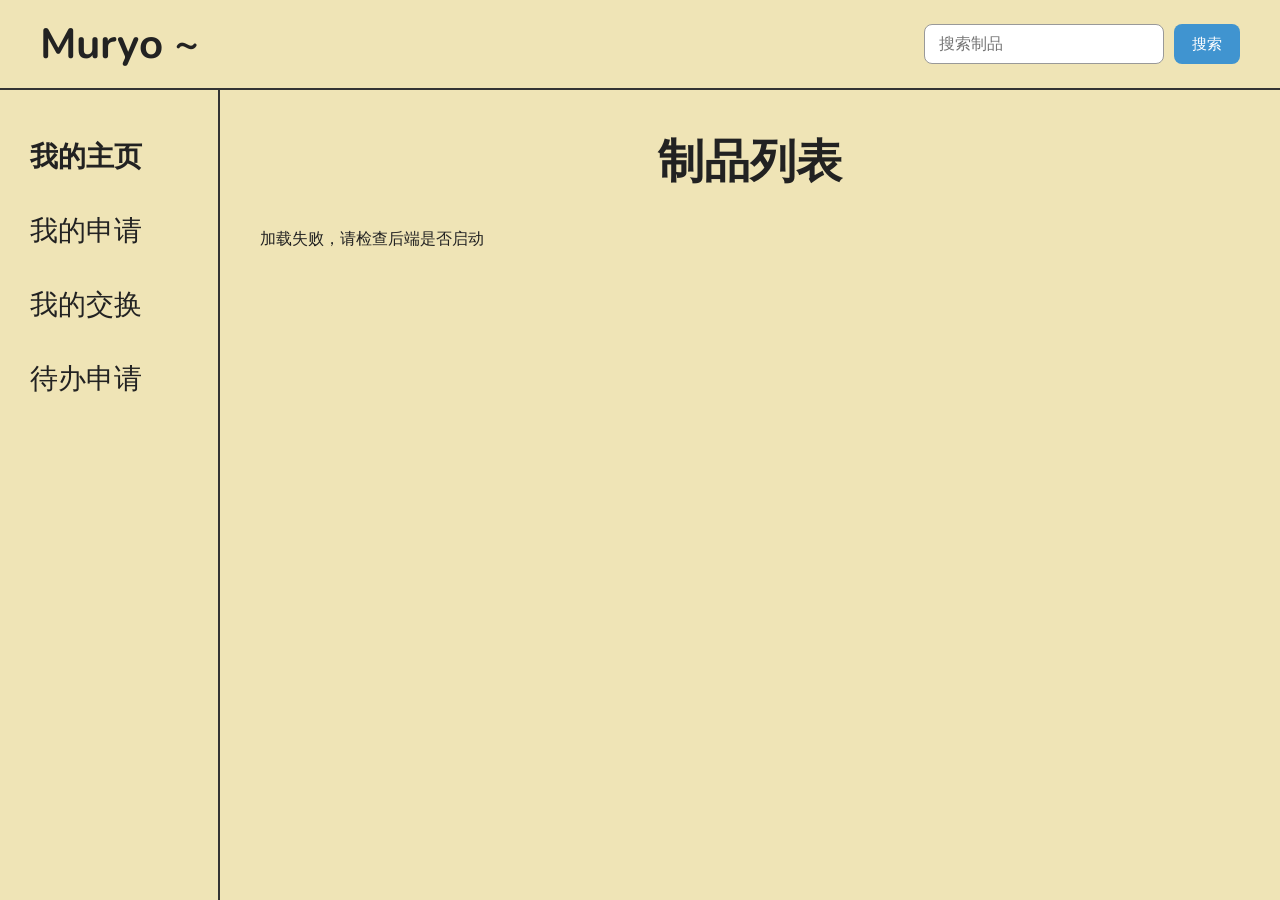
==== frontend/index.html @ 6a7497cc "解决了跨域等问题" ====
<!DOCTYPE html>
<html lang="zh">
<head>
    <meta charset="UTF-8">
    <meta name="viewport" content="width=device-width, initial-scale=1.0">
    <title>Muryo 首页</title>
    <link rel="stylesheet" href="css/index.css">
    <link href="https://fonts.googleapis.com/css2?family=Nunito:wght@400;600;700&display=swap" rel="stylesheet">
</head>
<body>

<div class="page">

    <!-- 顶部栏 -->
    <header class="topbar">
        <div class="logo">Muryo ~</div>

        <div class="search-box">
            <input type="text" id="searchInput" placeholder="搜索制品">
            <button onclick="searchItems()">搜索</button>
        </div>
    </header>

    <!-- 主体区域 -->
    <div class="main">

        <!-- 左侧功能栏 -->
        <aside class="sidebar">
            <ul>
                <li class="active">我的主页</li>
                <li>我的申请</li>
                <li>我的交换</li>
                <li>待办申请</li>
            </ul>
        </aside>

        <!-- 右侧内容区 -->
        <section class="content">
            <h1>制品列表</h1>

            <div class="item-list" id="itemList">
                <div class="item-card">
                    <h3>吧唧</h3>
                    <p>角色：阿米娅</p>
                    <p>材质：马口铁</p>
                    <p>数量：5</p>
                </div>

                <div class="item-card">
                    <h3>明信片</h3>
                    <p>角色：能天使</p>
                    <p>材质：纸质</p>
                    <p>数量：8</p>
                </div>

                <div class="item-card">
                    <h3>透卡</h3>
                    <p>角色：银灰</p>
                    <p>材质：PVC</p>
                    <p>数量：3</p>
                </div>
            </div>
        </section>

    </div>
</div>

<script src="js/index.js"></script>
</body>
</html>
---- frontend/css/index.css ----
* {
    box-sizing: border-box;
    margin: 0;
    padding: 0;
    font-family: "Nunito", "Microsoft YaHei", sans-serif;
}

body {
    background-color: #efe4b6;
    color: #222;
}

.page {
    min-height: 100vh;
}

/* 顶部栏 */
.topbar {
    height: 90px;
    border-bottom: 2px solid #333;
    display: flex;
    align-items: center;
    justify-content: space-between;
    padding: 0 40px;
    background-color: #efe4b6;
}

.logo {
    font-size: 42px;
    font-weight: 700;
}

.search-box {
    display: flex;
    align-items: center;
    gap: 10px;
}

.search-box input {
    width: 240px;
    height: 40px;
    padding: 0 14px;
    border: 1px solid #999;
    border-radius: 8px;
    font-size: 16px;
    outline: none;
}

.search-box button {
    height: 40px;
    padding: 0 18px;
    border: none;
    border-radius: 8px;
    background-color: #4094d0;
    color: white;
    font-size: 15px;
    cursor: pointer;
}

.search-box button:hover {
    background-color: #2f7db5;
}

/* 主体 */
.main {
    display: flex;
    min-height: calc(100vh - 90px);
}

/* 左侧栏 */
.sidebar {
    width: 220px;
    border-right: 2px solid #333;
    padding-top: 30px;
    background-color: #efe4b6;
}

.sidebar ul {
    list-style: none;
}

.sidebar li {
    padding: 18px 30px;
    font-size: 28px;
    cursor: pointer;
    transition: background-color 0.2s;
}

.sidebar li:hover {
    background-color: rgba(255, 255, 255, 0.35);
}

.sidebar li.active {
    font-weight: bold;
}

/* 右侧内容区 */
.content {
    flex: 1;
    padding: 40px;
}

.content h1 {
    text-align: center;
    font-size: 46px;
    margin-bottom: 35px;
    font-weight: 600;
}

/* 制品列表 */
.item-list {
    display: grid;
    grid-template-columns: repeat(auto-fill, minmax(220px, 1fr));
    gap: 24px;
}

.item-card {
    background-color: #f7f7f7;
    border-radius: 18px;
    padding: 20px;
    box-shadow: 0 4px 14px rgba(0, 0, 0, 0.08);
}

.item-card h3 {
    font-size: 24px;
    margin-bottom: 12px;
}

.item-card p {
    font-size: 16px;
    margin-bottom: 8px;
}
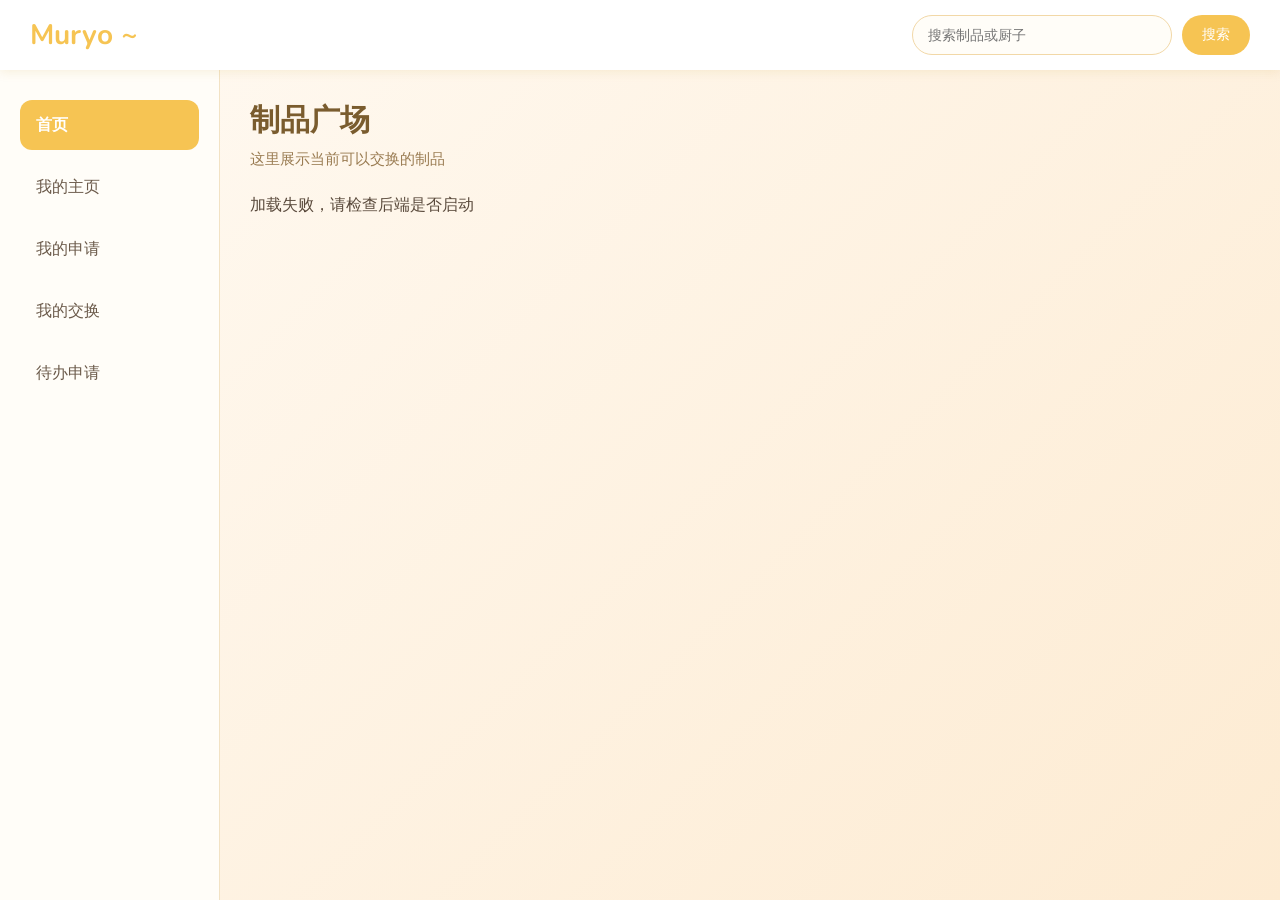
==== commit 55eb416e: "首页显示问题完善" ====
--- a/frontend/index.html
+++ b/frontend/index.html
@@ -11,53 +11,35 @@
 
 <div class="page">
 
-    <!-- 顶部栏 -->
     <header class="topbar">
         <div class="logo">Muryo ~</div>
 
         <div class="search-box">
-            <input type="text" id="searchInput" placeholder="搜索制品">
+            <input type="text" id="searchInput" placeholder="搜索制品或厨子">
             <button onclick="searchItems()">搜索</button>
         </div>
     </header>
 
-    <!-- 主体区域 -->
     <div class="main">
 
-        <!-- 左侧功能栏 -->
         <aside class="sidebar">
             <ul>
-                <li class="active">我的主页</li>
+                <li class="active">首页</li>
+                <li>我的主页</li>
                 <li>我的申请</li>
                 <li>我的交换</li>
                 <li>待办申请</li>
             </ul>
         </aside>
 
-        <!-- 右侧内容区 -->
         <section class="content">
-            <h1>制品列表</h1>
+            <div class="content-header">
+                <h1>制品广场</h1>
+                <p>这里展示当前可以交换的制品</p>
+            </div>
 
             <div class="item-list" id="itemList">
-                <div class="item-card">
-                    <h3>吧唧</h3>
-                    <p>角色：阿米娅</p>
-                    <p>材质：马口铁</p>
-                    <p>数量：5</p>
-                </div>
-
-                <div class="item-card">
-                    <h3>明信片</h3>
-                    <p>角色：能天使</p>
-                    <p>材质：纸质</p>
-                    <p>数量：8</p>
-                </div>
-
-                <div class="item-card">
-                    <h3>透卡</h3>
-                    <p>角色：银灰</p>
-                    <p>材质：PVC</p>
-                    <p>数量：3</p>
+                
                 </div>
             </div>
         </section>
--- a/frontend/css/index.css
+++ b/frontend/css/index.css
@@ -1,13 +1,13 @@
 * {
-    box-sizing: border-box;
     margin: 0;
     padding: 0;
-    font-family: "Nunito", "Microsoft YaHei", sans-serif;
+    box-sizing: border-box;
 }
 
 body {
-    background-color: #efe4b6;
-    color: #222;
+    font-family: 'Nunito', 'Microsoft YaHei', sans-serif;
+    background: linear-gradient(135deg, #fffaf3, #fdebd2);
+    color: #5a4a3c;
 }
 
 .page {
@@ -16,20 +16,25 @@
 
 /* 顶部栏 */
 .topbar {
-    height: 90px;
-    border-bottom: 2px solid #333;
+    height: 70px;
+    background-color: #ffffff;
     display: flex;
+    justify-content: space-between;
     align-items: center;
-    justify-content: space-between;
-    padding: 0 40px;
-    background-color: #efe4b6;
+    padding: 0 30px;
+    box-shadow: 0 2px 10px rgba(200, 160, 60, 0.15);
+    position: sticky;
+    top: 0;
+    z-index: 100;
 }
 
 .logo {
-    font-size: 42px;
+    font-size: 28px;
     font-weight: 700;
+    color: #f6c453;
 }
 
+/* 搜索框 */
 .search-box {
     display: flex;
     align-items: center;
@@ -37,42 +42,48 @@
 }
 
 .search-box input {
-    width: 240px;
+    width: 260px;
     height: 40px;
-    padding: 0 14px;
-    border: 1px solid #999;
-    border-radius: 8px;
-    font-size: 16px;
+    border: 1px solid #f2d8a7;
+    border-radius: 20px;
+    padding: 0 15px;
     outline: none;
+    font-size: 14px;
+    background-color: #fffdf8;
+}
+
+.search-box input:focus {
+    border-color: #f6c453;
 }
 
 .search-box button {
     height: 40px;
-    padding: 0 18px;
+    padding: 0 20px;
     border: none;
-    border-radius: 8px;
-    background-color: #4094d0;
+    border-radius: 20px;
+    background-color: #f6c453;
     color: white;
-    font-size: 15px;
     cursor: pointer;
+    font-size: 14px;
+    transition: 0.3s;
 }
 
 .search-box button:hover {
-    background-color: #2f7db5;
+    background-color: #e0a93c;
 }
 
-/* 主体 */
+/* 主体布局 */
 .main {
     display: flex;
-    min-height: calc(100vh - 90px);
+    min-height: calc(100vh - 70px);
 }
 
 /* 左侧栏 */
 .sidebar {
     width: 220px;
-    border-right: 2px solid #333;
-    padding-top: 30px;
-    background-color: #efe4b6;
+    background-color: #fffdf8;
+    padding: 30px 20px;
+    border-right: 1px solid #f2e2c4;
 }
 
 .sidebar ul {
@@ -80,53 +91,98 @@
 }
 
 .sidebar li {
-    padding: 18px 30px;
-    font-size: 28px;
+    padding: 14px 16px;
+    margin-bottom: 12px;
+    border-radius: 12px;
     cursor: pointer;
-    transition: background-color 0.2s;
+    font-size: 16px;
+    color: #6b5a4a;
+    transition: 0.3s;
 }
 
 .sidebar li:hover {
-    background-color: rgba(255, 255, 255, 0.35);
+    background-color: #fff3da;
+    color: #d89c2b;
 }
 
-.sidebar li.active {
-    font-weight: bold;
+.sidebar .active {
+    background-color: #f6c453;
+    color: white;
+    font-weight: 700;
 }
 
-/* 右侧内容区 */
+/* 右侧内容 */
 .content {
     flex: 1;
-    padding: 40px;
+    padding: 30px;
 }
 
-.content h1 {
-    text-align: center;
-    font-size: 46px;
-    margin-bottom: 35px;
-    font-weight: 600;
+.content-header {
+    margin-bottom: 25px;
+}
+
+.content-header h1 {
+    font-size: 30px;
+    color: #7a5c2e;
+    margin-bottom: 8px;
+}
+
+.content-header p {
+    font-size: 15px;
+    color: #9a7c52;
 }
 
 /* 制品列表 */
 .item-list {
     display: grid;
-    grid-template-columns: repeat(auto-fill, minmax(220px, 1fr));
-    gap: 24px;
+    grid-template-columns: repeat(auto-fill, minmax(240px, 1fr));
+    gap: 20px;
 }
 
+/* 卡片 */
 .item-card {
-    background-color: #f7f7f7;
+    background-color: #ffffff;
     border-radius: 18px;
     padding: 20px;
-    box-shadow: 0 4px 14px rgba(0, 0, 0, 0.08);
+    box-shadow: 0 6px 18px rgba(200, 160, 60, 0.12);
+    transition: transform 0.25s, box-shadow 0.25s;
+}
+
+.item-card:hover {
+    transform: translateY(-5px);
+    box-shadow: 0 10px 24px rgba(200, 160, 60, 0.2);
 }
 
 .item-card h3 {
-    font-size: 24px;
-    margin-bottom: 12px;
+    font-size: 20px;
+    color: #d89c2b;
+    margin-bottom: 14px;
 }
 
 .item-card p {
-    font-size: 16px;
+    font-size: 14px;
+    color: #6b5a4a;
     margin-bottom: 8px;
+}
+
+.item-card p span {
+    font-weight: 700;
+    color: #5a4a3c;
+}
+
+.item-card button {
+    margin-top: 12px;
+    width: 100%;
+    height: 38px;
+    border: none;
+    border-radius: 12px;
+    background-color: #f6c453;
+    color: white;
+    cursor: pointer;
+    font-size: 14px;
+    transition: 0.3s;
+}
+
+.item-card button:hover {
+    background-color: #e0a93c;
 }
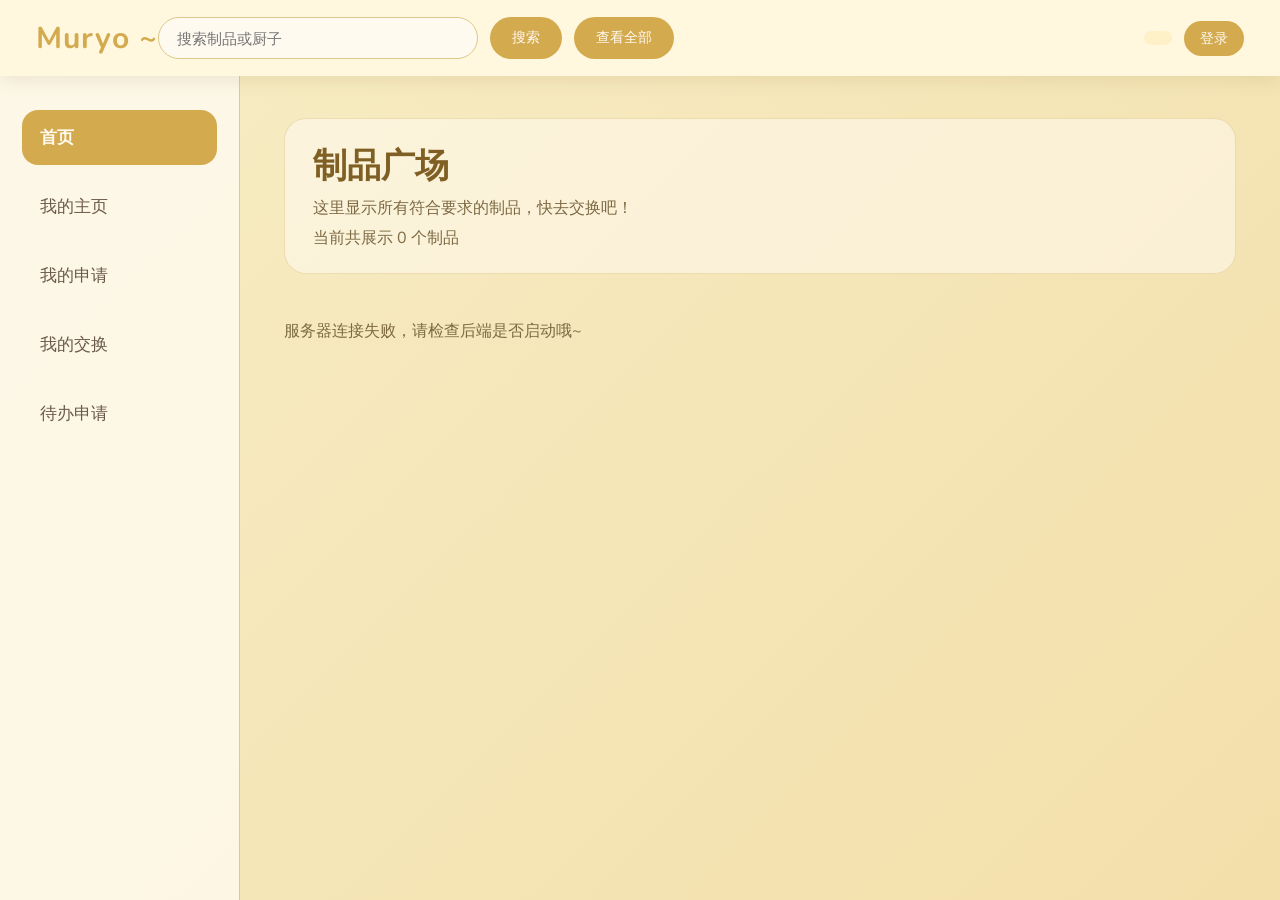
==== commit 128771e2: "更新前端+增添新功能" ====
--- a/frontend/index.html
+++ b/frontend/index.html
@@ -15,8 +15,15 @@
         <div class="logo">Muryo ~</div>
 
         <div class="search-box">
-            <input type="text" id="searchInput" placeholder="搜索制品或厨子">
+            <input type="text" id="searchInput" placeholder="搜索制品或厨子" onkeydown="handleSearchEnter(event)">
             <button onclick="searchItems()">搜索</button>
+            <button onclick="resetSearch()">查看全部</button>
+        </div>
+
+        <div class="user-actions">
+            <span id="welcomeText"></span>
+            <button id="loginBtn" onclick="goLogin()">登录</button>
+            <button id="logoutBtn" onclick="logout()">退出登录</button>
         </div>
     </header>
 
@@ -24,29 +31,31 @@
 
         <aside class="sidebar">
             <ul>
-                <li class="active">首页</li>
-                <li>我的主页</li>
-                <li>我的申请</li>
-                <li>我的交换</li>
-                <li>待办申请</li>
+                <li class="active" onclick="goHome()">首页</li>
+                <li onclick="goMyPage()">我的主页</li>
+                <li onclick="goMyApply()">我的申请</li>
+                <li onclick="goMyExchange()">我的交换</li>
+                <li onclick="goTodoApply()">待办申请</li>
             </ul>
         </aside>
 
         <section class="content">
             <div class="content-header">
                 <h1>制品广场</h1>
-                <p>这里展示当前可以交换的制品</p>
+                <p>这里显示所有符合要求的制品，快去交换吧！</p>
+                <p id="itemCountText" class="item-count-text">正在统计制品数量...</p>
             </div>
 
             <div class="item-list" id="itemList">
-                
-                </div>
+                <p class="loading-text">正在加载制品...</p>
             </div>
         </section>
 
     </div>
 </div>
 
+
+<script src="js/auth.js"></script>
 <script src="js/index.js"></script>
 </body>
 </html>
--- a/frontend/css/index.css
+++ b/frontend/css/index.css
@@ -6,8 +6,9 @@
 
 body {
     font-family: 'Nunito', 'Microsoft YaHei', sans-serif;
-    background: linear-gradient(135deg, #fffaf3, #fdebd2);
+    background: linear-gradient(135deg, #f7edc5, #f3dfaa);
     color: #5a4a3c;
+    min-height: 100vh;
 }
 
 .page {
@@ -16,74 +17,126 @@
 
 /* 顶部栏 */
 .topbar {
-    height: 70px;
-    background-color: #ffffff;
+    height: 76px;
+    background-color: #fff8df;
     display: flex;
     justify-content: space-between;
     align-items: center;
-    padding: 0 30px;
-    box-shadow: 0 2px 10px rgba(200, 160, 60, 0.15);
+    padding: 0 36px;
+    box-shadow: 0 4px 18px rgba(120, 92, 36, 0.12);
     position: sticky;
     top: 0;
     z-index: 100;
 }
 
 .logo {
-    font-size: 28px;
+    font-size: 30px;
     font-weight: 700;
-    color: #f6c453;
+    color: #d4aa4f;
+    letter-spacing: 1px;
 }
 
 /* 搜索框 */
 .search-box {
     display: flex;
     align-items: center;
-    gap: 10px;
+    gap: 12px;
 }
 
 .search-box input {
-    width: 260px;
-    height: 40px;
-    border: 1px solid #f2d8a7;
-    border-radius: 20px;
-    padding: 0 15px;
+    width: 320px;
+    height: 42px;
+    border: 1px solid #dec88b;
+    border-radius: 999px;
+    padding: 0 18px;
     outline: none;
-    font-size: 14px;
-    background-color: #fffdf8;
+    font-size: 15px;
+    background-color: #fffaf0;
+    color: #5a4a3c;
 }
 
 .search-box input:focus {
-    border-color: #f6c453;
+    border-color: #cfa75b;
+    box-shadow: 0 0 0 3px rgba(207, 167, 91, 0.16);
 }
 
 .search-box button {
-    height: 40px;
-    padding: 0 20px;
+    height: 42px;
+    padding: 0 22px;
     border: none;
-    border-radius: 20px;
-    background-color: #f6c453;
-    color: white;
+    border-radius: 999px;
+    background-color: #d4aa4f;
+    color: #fffaf0;
     cursor: pointer;
     font-size: 14px;
-    transition: 0.3s;
+    transition: 0.2s;
 }
 
 .search-box button:hover {
-    background-color: #e0a93c;
+    background-color: #b98d35;
+    transform: translateY(-1px);
+}
+
+/* 用户区域 */
+.user-actions {
+    display: flex;
+    align-items: center;
+    gap: 12px;
+    margin-left: auto;
+}
+
+.user-actions button {
+    padding: 8px 16px;
+    border-radius: 999px;
+    border: none;
+    font-size: 14px;
+    cursor: pointer;
+    font-family: 'Nunito', 'Microsoft YaHei', sans-serif;
+    transition: 0.2s;
+}
+
+#loginBtn {
+    background-color: #d4aa4f;
+    color: #fffaf0;
+}
+
+#loginBtn:hover {
+    background-color: #b98d35;
+    transform: translateY(-1px);
+}
+
+#logoutBtn {
+    background-color: #ead99f;
+    color: #5f4a21;
+}
+
+#logoutBtn:hover {
+    background-color: #d8bd6c;
+    transform: translateY(-1px);
+}
+
+#welcomeText {
+    font-size: 14px;
+    color: #6a5632;
+    background-color: #fff1c7;
+    padding: 7px 14px;
+    border-radius: 999px;
 }
 
 /* 主体布局 */
 .main {
     display: flex;
-    min-height: calc(100vh - 70px);
+    min-height: calc(100vh - 76px);
+    max-width: 1480px;
+    margin: 0 auto;
 }
 
 /* 左侧栏 */
 .sidebar {
-    width: 220px;
-    background-color: #fffdf8;
-    padding: 30px 20px;
-    border-right: 1px solid #f2e2c4;
+    width: 240px;
+    background-color: rgba(255, 250, 240, 0.82);
+    padding: 34px 22px;
+    border-right: 1px solid #dfca8e;
 }
 
 .sidebar ul {
@@ -91,98 +144,166 @@
 }
 
 .sidebar li {
-    padding: 14px 16px;
-    margin-bottom: 12px;
-    border-radius: 12px;
+    padding: 16px 18px;
+    margin-bottom: 14px;
+    border-radius: 16px;
     cursor: pointer;
-    font-size: 16px;
+    font-size: 17px;
     color: #6b5a4a;
-    transition: 0.3s;
+    transition: 0.2s;
 }
 
 .sidebar li:hover {
-    background-color: #fff3da;
-    color: #d89c2b;
+    background-color: #fff1c7;
+    color: #8a681f;
 }
 
 .sidebar .active {
-    background-color: #f6c453;
-    color: white;
+    background-color: #d4aa4f;
+    color: #fffaf0;
     font-weight: 700;
 }
 
 /* 右侧内容 */
 .content {
     flex: 1;
-    padding: 30px;
+    padding: 42px 44px;
 }
 
 .content-header {
-    margin-bottom: 25px;
+    margin-bottom: 28px;
+    background-color: rgba(255, 250, 240, 0.56);
+    border: 1px solid rgba(223, 202, 142, 0.55);
+    border-radius: 22px;
+    padding: 24px 28px;
 }
 
 .content-header h1 {
-    font-size: 30px;
-    color: #7a5c2e;
+    font-size: 34px;
+    color: #7f5f23;
     margin-bottom: 8px;
 }
 
 .content-header p {
-    font-size: 15px;
-    color: #9a7c52;
+    font-size: 16px;
+    color: #7d6a43;
+}
+
+.item-count-text {
+    margin-top: 8px;
+    font-size: 14px;
+    color: #8a743f;
 }
 
 /* 制品列表 */
 .item-list {
     display: grid;
-    grid-template-columns: repeat(auto-fill, minmax(240px, 1fr));
-    gap: 20px;
+    grid-template-columns: repeat(auto-fill, minmax(245px, 1fr));
+    gap: 22px;
 }
 
 /* 卡片 */
 .item-card {
-    background-color: #ffffff;
-    border-radius: 18px;
-    padding: 20px;
-    box-shadow: 0 6px 18px rgba(200, 160, 60, 0.12);
-    transition: transform 0.25s, box-shadow 0.25s;
+    height: 390px;
+    background-color: #fffaf0;
+    border: 1px solid #e4cf91;
+    border-radius: 20px;
+    padding: 14px;
+    box-shadow: 0 8px 22px rgba(120, 92, 36, 0.12);
+    transition: 0.25s;
+    cursor: pointer;
+    overflow: hidden;
 }
 
 .item-card:hover {
     transform: translateY(-5px);
-    box-shadow: 0 10px 24px rgba(200, 160, 60, 0.2);
-}
-
-.item-card h3 {
-    font-size: 20px;
-    color: #d89c2b;
-    margin-bottom: 14px;
-}
-
-.item-card p {
-    font-size: 14px;
-    color: #6b5a4a;
+    box-shadow: 0 12px 28px rgba(120, 92, 36, 0.2);
+}
+
+.item-img_url {
+    width: 100%;
+    height: 145px;
+    object-fit: cover;
+    border-radius: 15px;
+    background-color: #ead89d;
+    display: block;
+    margin-bottom: 12px;
+}
+
+.item-info h3 {
+    height: 30px;
+    font-size: 19px;
+    color: #7f5f23;
     margin-bottom: 8px;
-}
-
-.item-card p span {
+    overflow: hidden;
+    white-space: nowrap;
+    text-overflow: ellipsis;
+}
+
+.item-info p {
+    font-size: 14px;
+    color: #5f503e;
+    margin-bottom: 6px;
+    line-height: 1.45;
+}
+
+.item-intro {
+    height: 42px;
+    overflow: hidden;
+}
+
+.item-info p span {
     font-weight: 700;
     color: #5a4a3c;
 }
 
-.item-card button {
-    margin-top: 12px;
-    width: 100%;
-    height: 38px;
-    border: none;
-    border-radius: 12px;
-    background-color: #f6c453;
-    color: white;
-    cursor: pointer;
-    font-size: 14px;
-    transition: 0.3s;
-}
-
-.item-card button:hover {
-    background-color: #e0a93c;
+.loading-text,
+.empty-text {
+    color: #7d6a43;
+    font-size: 16px;
+    padding: 18px 0;
+}
+
+/* 响应式 */
+@media (max-width: 900px) {
+    .topbar {
+        height: auto;
+        padding: 18px;
+        flex-wrap: wrap;
+        gap: 14px;
+    }
+
+    .search-box {
+        order: 3;
+        width: 100%;
+    }
+
+    .search-box input {
+        flex: 1;
+        width: auto;
+    }
+
+    .main {
+        flex-direction: column;
+    }
+
+    .sidebar {
+        width: 100%;
+        border-right: none;
+        border-bottom: 1px solid #dfca8e;
+    }
+
+    .sidebar ul {
+        display: flex;
+        flex-wrap: wrap;
+        gap: 10px;
+    }
+
+    .sidebar li {
+        margin-bottom: 0;
+    }
+
+    .content {
+        padding: 28px 20px;
+    }
 }
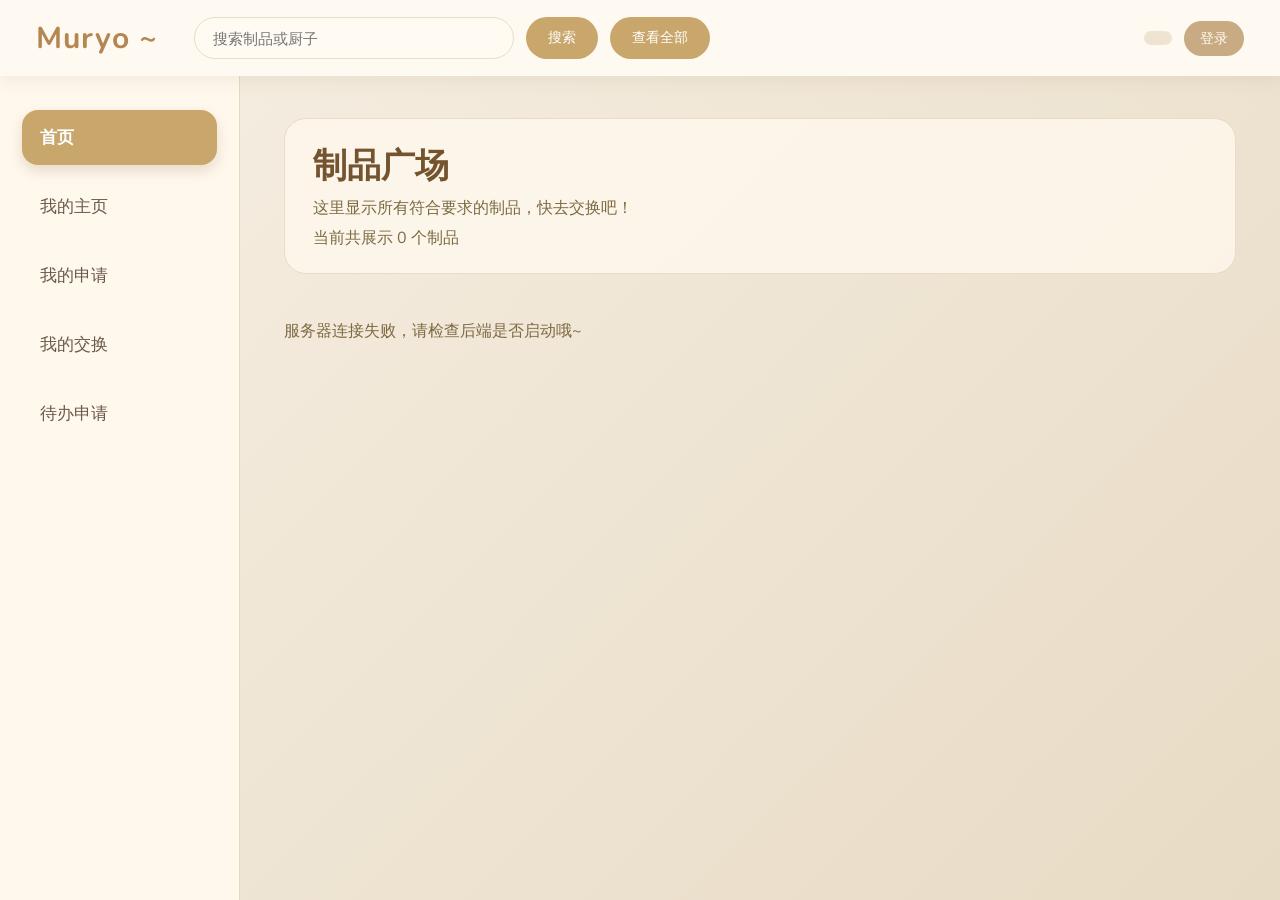
==== commit 1cdb62f9: "尝试更改图片上传的方式" ====
--- a/frontend/index.html
+++ b/frontend/index.html
@@ -36,6 +36,7 @@
                 <li onclick="goMyApply()">我的申请</li>
                 <li onclick="goMyExchange()">我的交换</li>
                 <li onclick="goTodoApply()">待办申请</li>
+                <li id="adminEntry" onclick="goAdminCenter()" style="display: none;">管理员中心</li>
             </ul>
         </aside>
 
--- a/frontend/css/index.css
+++ b/frontend/css/index.css
@@ -6,8 +6,8 @@
 
 body {
     font-family: 'Nunito', 'Microsoft YaHei', sans-serif;
-    background: linear-gradient(135deg, #f7edc5, #f3dfaa);
-    color: #5a4a3c;
+    background: linear-gradient(135deg, #f6efe3, #e8dbc5);
+    color: #5e4d3d;
     min-height: 100vh;
 }
 
@@ -18,12 +18,12 @@
 /* 顶部栏 */
 .topbar {
     height: 76px;
-    background-color: #fff8df;
+    background-color: #fffaf1;
     display: flex;
     justify-content: space-between;
     align-items: center;
     padding: 0 36px;
-    box-shadow: 0 4px 18px rgba(120, 92, 36, 0.12);
+    box-shadow: 0 4px 18px rgba(150, 120, 80, 0.12);
     position: sticky;
     top: 0;
     z-index: 100;
@@ -32,13 +32,15 @@
 .logo {
     font-size: 30px;
     font-weight: 700;
-    color: #d4aa4f;
+    color: #b48752;
     letter-spacing: 1px;
 }
 
 /* 搜索框 */
 .search-box {
     display: flex;
+    margin-left: 36px;
+    margin-right: auto;
     align-items: center;
     gap: 12px;
 }
@@ -46,18 +48,18 @@
 .search-box input {
     width: 320px;
     height: 42px;
-    border: 1px solid #dec88b;
+    border: 1px solid #eadcc7;
     border-radius: 999px;
     padding: 0 18px;
     outline: none;
     font-size: 15px;
-    background-color: #fffaf0;
-    color: #5a4a3c;
+    background-color: #fffaf2;
+    color: #5e4d3d;
 }
 
 .search-box input:focus {
-    border-color: #cfa75b;
-    box-shadow: 0 0 0 3px rgba(207, 167, 91, 0.16);
+    border-color: #c9a66b;
+    box-shadow: 0 0 0 3px rgba(201, 166, 107, 0.18);
 }
 
 .search-box button {
@@ -65,15 +67,15 @@
     padding: 0 22px;
     border: none;
     border-radius: 999px;
-    background-color: #d4aa4f;
-    color: #fffaf0;
+    background-color: #c9a66b;
+    color: white;
     cursor: pointer;
     font-size: 14px;
     transition: 0.2s;
 }
 
 .search-box button:hover {
-    background-color: #b98d35;
+    background-color: #ad8952;
     transform: translateY(-1px);
 }
 
@@ -96,29 +98,29 @@
 }
 
 #loginBtn {
-    background-color: #d4aa4f;
+    background-color: #c9ab83;
     color: #fffaf0;
 }
 
 #loginBtn:hover {
-    background-color: #b98d35;
+    background-color: #b59368;
     transform: translateY(-1px);
 }
 
 #logoutBtn {
-    background-color: #ead99f;
-    color: #5f4a21;
+    background-color: #b99862;
+    color: white;
 }
 
 #logoutBtn:hover {
-    background-color: #d8bd6c;
+    background-color: #9f7f4e;
     transform: translateY(-1px);
 }
 
 #welcomeText {
     font-size: 14px;
-    color: #6a5632;
-    background-color: #fff1c7;
+    color: #78644d;
+    background-color: #efe4d1;
     padding: 7px 14px;
     border-radius: 999px;
 }
@@ -127,16 +129,19 @@
 .main {
     display: flex;
     min-height: calc(100vh - 76px);
-    max-width: 1480px;
-    margin: 0 auto;
+    width: 100%;
 }
 
 /* 左侧栏 */
 .sidebar {
     width: 240px;
-    background-color: rgba(255, 250, 240, 0.82);
+    background-color: #fff8ed;
     padding: 34px 22px;
-    border-right: 1px solid #dfca8e;
+    border-right: 1px solid #e6d7bf;
+    position: sticky;
+    top: 76px;
+    height: calc(100vh - 76px);
+    align-self: flex-start;
 }
 
 .sidebar ul {
@@ -154,14 +159,15 @@
 }
 
 .sidebar li:hover {
-    background-color: #fff1c7;
-    color: #8a681f;
+    background-color: #f0dfc4;
+    color: #93673a;
 }
 
 .sidebar .active {
-    background-color: #d4aa4f;
-    color: #fffaf0;
+    background-color: #c9a66b;
+    color: white;
     font-weight: 700;
+    box-shadow: 0 6px 14px rgba(140, 105, 60, 0.2);
 }
 
 /* 右侧内容 */
@@ -172,15 +178,15 @@
 
 .content-header {
     margin-bottom: 28px;
-    background-color: rgba(255, 250, 240, 0.56);
-    border: 1px solid rgba(223, 202, 142, 0.55);
+    background-color: rgba(255, 248, 237, 0.82);
+    border: 1px solid #eadcc7;
     border-radius: 22px;
     padding: 24px 28px;
 }
 
 .content-header h1 {
     font-size: 34px;
-    color: #7f5f23;
+    color: #74542e;
     margin-bottom: 8px;
 }
 
@@ -205,11 +211,11 @@
 /* 卡片 */
 .item-card {
     height: 390px;
-    background-color: #fffaf0;
-    border: 1px solid #e4cf91;
+    background-color: #fffaf2;
+    border: 1px solid #eadcc7;
+    box-shadow: 0 8px 20px rgba(150, 120, 80, 0.12);
     border-radius: 20px;
     padding: 14px;
-    box-shadow: 0 8px 22px rgba(120, 92, 36, 0.12);
     transition: 0.25s;
     cursor: pointer;
     overflow: hidden;
@@ -217,7 +223,7 @@
 
 .item-card:hover {
     transform: translateY(-5px);
-    box-shadow: 0 12px 28px rgba(120, 92, 36, 0.2);
+    box-shadow: 0 12px 26px rgba(150, 120, 80, 0.18);
 }
 
 .item-img_url {
@@ -225,7 +231,7 @@
     height: 145px;
     object-fit: cover;
     border-radius: 15px;
-    background-color: #ead89d;
+    background-color: #f6eddf;
     display: block;
     margin-bottom: 12px;
 }
@@ -233,7 +239,7 @@
 .item-info h3 {
     height: 30px;
     font-size: 19px;
-    color: #7f5f23;
+    color: #74542e;
     margin-bottom: 8px;
     overflow: hidden;
     white-space: nowrap;
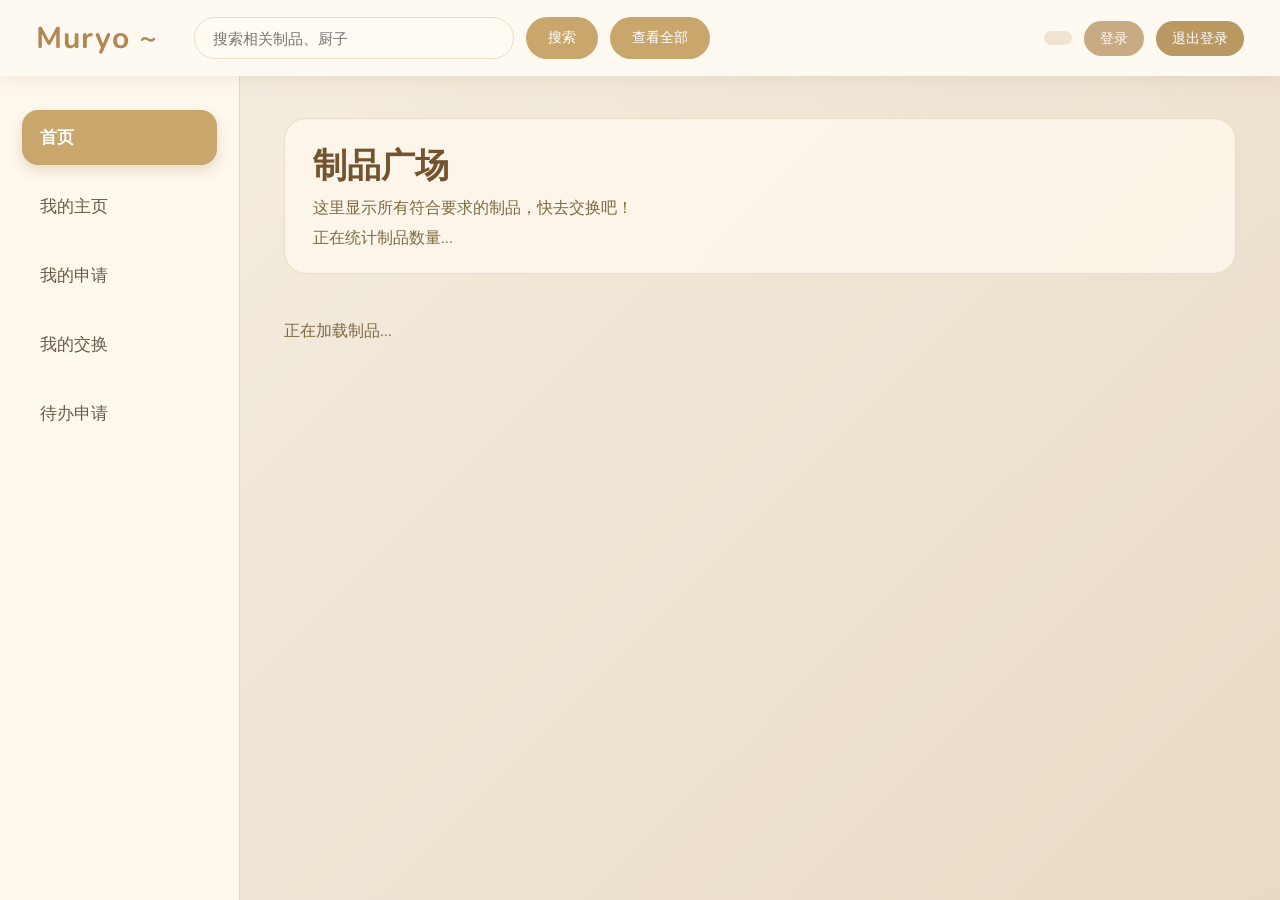
==== commit e1373910: "维护优化" ====
--- a/frontend/index.html
+++ b/frontend/index.html
@@ -2,44 +2,57 @@
 <html lang="zh">
 <head>
     <meta charset="UTF-8">
+
     <meta name="viewport" content="width=device-width, initial-scale=1.0">
+
     <title>Muryo 首页</title>
+
     <link rel="stylesheet" href="css/index.css">
+
+    <!-- 预连接，优化 Google Fonts 加载性能 -->
+    <link rel="preconnect" href="https://fonts.googleapis.com">
+    <link rel="preconnect" href="https://fonts.gstatic.com" crossorigin>
     <link href="https://fonts.googleapis.com/css2?family=Nunito:wght@400;600;700&display=swap" rel="stylesheet">
 </head>
+
 <body>
-
 <div class="page">
 
+    <!-- 顶部栏 -->
     <header class="topbar">
         <div class="logo">Muryo ~</div>
 
         <div class="search-box">
-            <input type="text" id="searchInput" placeholder="搜索制品或厨子" onkeydown="handleSearchEnter(event)">
-            <button onclick="searchItems()">搜索</button>
-            <button onclick="resetSearch()">查看全部</button>
+            <input type="text" id="searchInput" placeholder="搜索相关制品、厨子">
+            <button id="searchBtn">搜索</button>
+            <button id="resetBtn">查看全部</button>
         </div>
 
         <div class="user-actions">
             <span id="welcomeText"></span>
-            <button id="loginBtn" onclick="goLogin()">登录</button>
-            <button id="logoutBtn" onclick="logout()">退出登录</button>
+            <button id="loginBtn">登录</button>
+            <button id="logoutBtn">退出登录</button>
         </div>
     </header>
 
-    <div class="main">
+    <!-- 页面主体 -->
+    <main class="main">
 
+        <!-- 侧边栏 -->
         <aside class="sidebar">
-            <ul>
-                <li class="active" onclick="goHome()">首页</li>
-                <li onclick="goMyPage()">我的主页</li>
-                <li onclick="goMyApply()">我的申请</li>
-                <li onclick="goMyExchange()">我的交换</li>
-                <li onclick="goTodoApply()">待办申请</li>
-                <li id="adminEntry" onclick="goAdminCenter()" style="display: none;">管理员中心</li>
-            </ul>
+            <nav>
+                <ul>
+                    <li id="homeNav" class="active" role="button" tabindex="0">首页</li>
+                    <li id="myPageNav" role="button" tabindex="0">我的主页</li>
+                    <li id="myApplyNav" role="button" tabindex="0">我的申请</li>
+                    <li id="myExchangeNav" role="button" tabindex="0">我的交换</li>
+                    <li id="todoApplyNav" role="button" tabindex="0">待办申请</li>
+                    <li id="adminEntry" role="button" tabindex="0" style="display: none;">管理员中心</li>
+                </ul>
+            </nav>
         </aside>
 
+        <!-- 内容区域 -->
         <section class="content">
             <div class="content-header">
                 <h1>制品广场</h1>
@@ -52,11 +65,10 @@
             </div>
         </section>
 
-    </div>
+    </main>
 </div>
 
-
-<script src="js/auth.js"></script>
-<script src="js/index.js"></script>
+<script src="js/auth.js" defer></script>
+<script src="js/index.js" defer></script>
 </body>
 </html>
